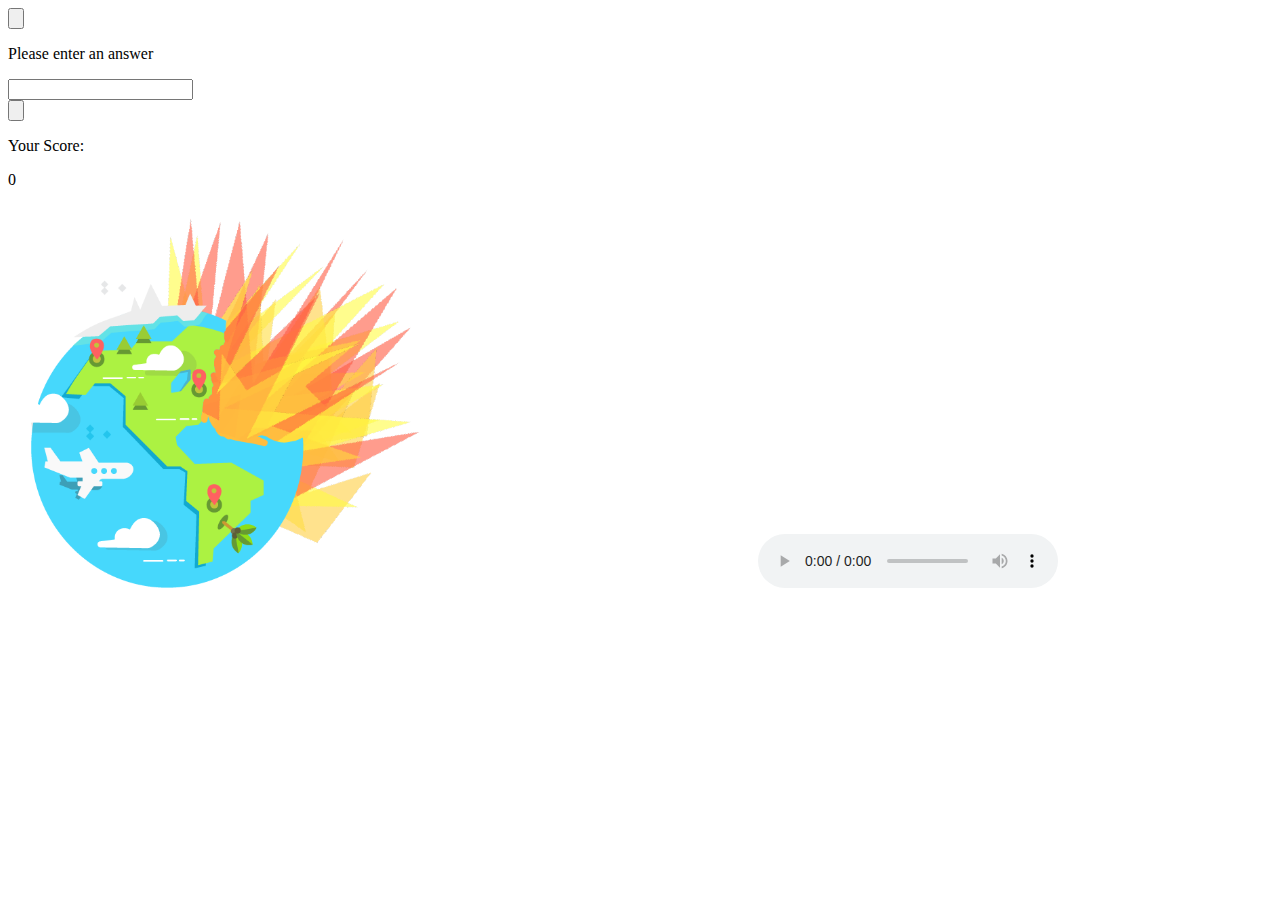
==== game.html @ cee0a995 "Game.html fix" ====
<!DOCTYPE html>

<html>
	<head>
		<title>Math Explorer</title>
		<meta charset="utf-8">
		<link rel="stylesheet" type="text/css" href="game.css">
	</head>
		<div class = "start">
			<form>
				<input type="button" class = "start_button" onclick="window.location.href = 'game.html'" id = "start_button">
			</form>
		</div>
		<body id = "body"> 
			<div class = "eq_box" id = "eq_box">
				<p id = "equation"></p>
				<p id = "answer">Please enter an answer</p>
				<p id = "success"></p>
				<form onsubmit="return false">
					<input type = "text" id = "answer_field"><br>
					<button id = "sub_button" onclick="Main1()"><br>
				</form>
			</div>
			<!-- <div id = "high_score">
				<p id = "beat_hi_score">Congratulations! You beat the highest score!</p>
				<p>High Score:</p>
				<p id = "high_score_value"></p>
			</div> -->
			<div id="scoreboard">
				<p id="your_score">Your Score:</p>
				<p id="score_end"></p>
			</div>
			<img id = "earthdest" src = "./game models/Flaming planet.png" height = 55% width = 35%>
			<canvas id="icanvas" class = "canvas">
				<script type="text/javascript">
					var imgCall = new Image();
					var canvas = document.getElementById('icanvas');
					var context = canvas.getContext("2d");
					var kd = 1;
					var x = 231;
					var y = 30;
					
					imgCall.onload = direction;
					imgCall.src = "./game models/Asteroid(Updated 3).png";   // load image

					function direction() {
					  context.clearRect(0, 0, canvas.width, canvas.height);  // clear canvas
					  context.drawImage(imgCall, x,y);                       // draw image at current position

					  
					  y += .6;
					  x -= 1.2;
					  if (y < 133)     // loop
					  {
					  	requestAnimationFrame(direction);
					  } else {
					  	document.getElementById("earthdest").style.visibility = "visible";
					  	document.getElementById("scoreboard").style.visibility = "visible";
					  	document.getElementById("eq_box").style.visibility = "hidden";
					  	document.getElementById("equation").innerHTML = "You lost!";
					  	document.getElementById("answer").innerHTML = "Press Start to try again!";
					  	document.getElementById("success").innerHTML = "";
					  	context.clearRect(0,0, canvas.width, canvas.height);
					  	document.getElementById("body").style.background = "url('./backgrounds/Math_Explorer(Background).png') center center fixed";
					  	document.getElementById("body").style.backgroundSize= "100% 100%";
					  	document.getElementById("answer_field").style.visibility = "hidden";
					  	document.getElementById("start_button").style.visibility = "visible";
					  	document.getElementById("high_score").style.visibility = "visible";	
					  	var newScore = localStorage.getItem("score");
					  	if (newScore > score){
					  		
					  		document.getElementById("high_score_value").innerHTML = newScore;
					  	}
					  	else{
					  		document.getElementById("beat_hi_score").style.visibility = "visible";	
					  		document.getElementById("high_score_value").innerHTML = score;
					  	}
					  }
					 
					}
				</script>
			<script src="Logic.js"></script>
			<script>
				var score = 0;
				document.getElementById("score_end").innerHTML = score;
				Main();
				function Main1() {
					
					var answerValue = parseInt(document.getElementById("answer_field").value);
					var answerTrue = document.getElementById("answer").value;
					document.getElementById("score_end").innerHTML = score;
					document.getElementById("answer_field").value = "";
					if (answerValue == answerTrue)
					{
						document.getElementById("answer").innerHTML = "Please enter an answer";
						document.getElementById("success").innerHTML = "Nice!";
						document.getElementById("success").className = "success_animation";
						score += 5;
						localStorage.setItem("score", score);
						document.getElementById("score_end").innerHTML = score;
						x = 231;
						y = 30;
						Main();
					} else {
						document.getElementById("answer").innerHTML = "That's not correct :(";
						document.getElementById("success").className = "unsucc";
						document.getElementById("score_end").innerHTML = score;
					}

				}
			</script>
			</canvas>
		<audio controls autoplay loop id = "song">
			<source src="audio files/Hubbub.mp3" type="audio/ogg">
		</audio>
		</body>
</html>
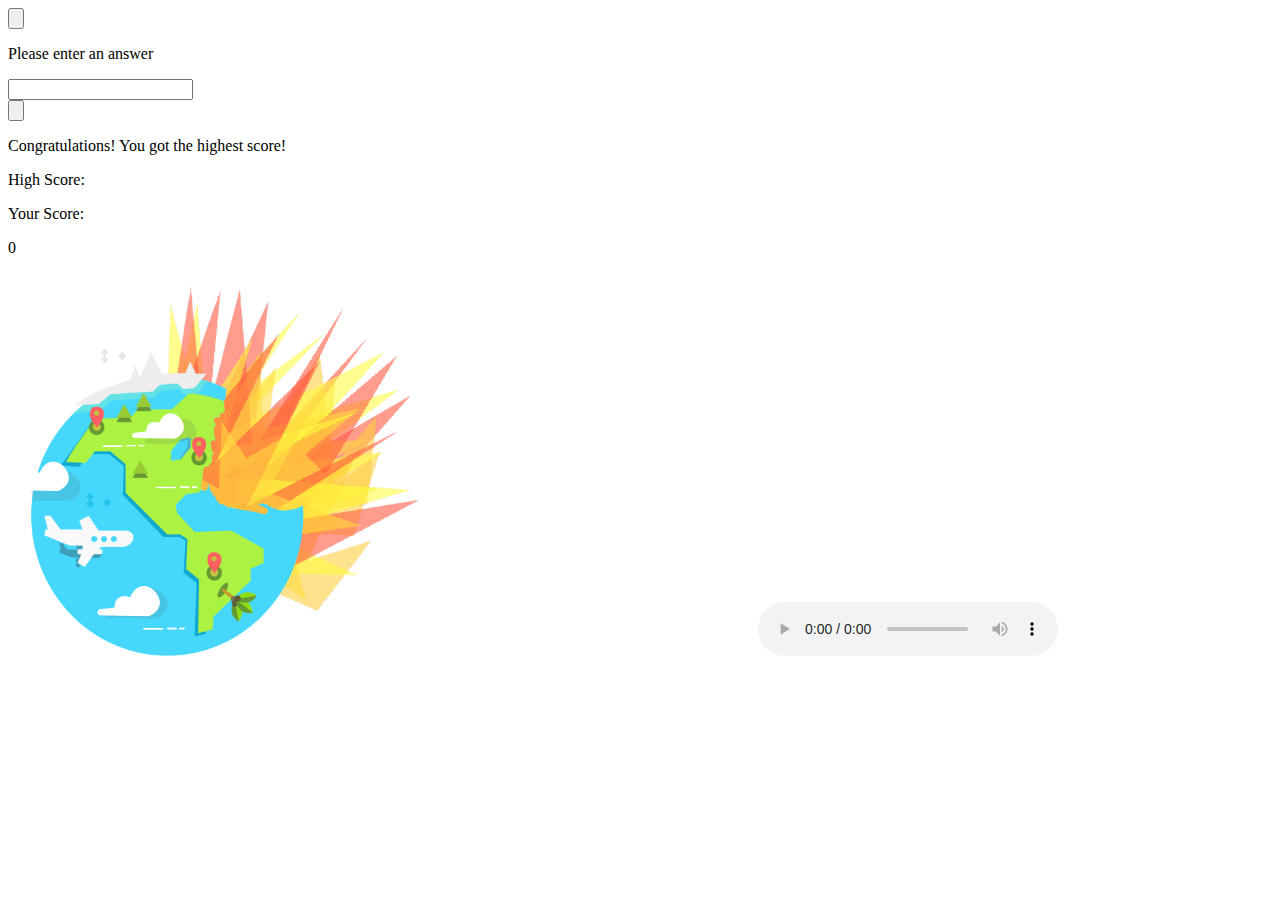
==== commit 60681d00: "Score fix" ====
--- a/game.html
+++ b/game.html
@@ -21,11 +21,11 @@
 					<button id = "sub_button" onclick="Main1()"><br>
 				</form>
 			</div>
-			<!-- <div id = "high_score">
-				<p id = "beat_hi_score">Congratulations! You beat the highest score!</p>
+			<div id = "high_score">
+				<p id = "beat_hi_score">Congratulations! You got the highest score!</p>
 				<p>High Score:</p>
 				<p id = "high_score_value"></p>
-			</div> -->
+			</div>
 			<div id="scoreboard">
 				<p id="your_score">Your Score:</p>
 				<p id="score_end"></p>
@@ -36,18 +36,21 @@
 					var imgCall = new Image();
 					var canvas = document.getElementById('icanvas');
 					var context = canvas.getContext("2d");
-					var kd = 1;
 					var x = 231;
 					var y = 30;
 					
 					imgCall.onload = direction;
-					imgCall.src = "./game models/Asteroid(Updated 3).png";   // load image
+					imgCall.src = "./game models/Asteroid(Updated).png";   // load image
+
+					var widthRatio = canvas.width / imgCall.width;
+					var heightRatio = canvas.height / imgCall.height;
+					var ratio = Math.min(widthRatio, heightRatio);
 
 					function direction() {
 					  context.clearRect(0, 0, canvas.width, canvas.height);  // clear canvas
-					  context.drawImage(imgCall, x,y);                       // draw image at current position
 
-					  
+					  context.drawImage(imgCall, x,y, imgCall.width * .3, imgCall.height * .3);                       // draw image at current position
+
 					  y += .6;
 					  x -= 1.2;
 					  if (y < 133)     // loop
@@ -70,9 +73,10 @@
 					  	if (newScore > score){
 					  		
 					  		document.getElementById("high_score_value").innerHTML = newScore;
+
 					  	}
-					  	else{
-					  		document.getElementById("beat_hi_score").style.visibility = "visible";	
+					  	else {
+					  		document.getElementById("beat_hi_score").style.visibility = "visible";
 					  		document.getElementById("high_score_value").innerHTML = score;
 					  	}
 					  }
@@ -96,7 +100,7 @@
 						document.getElementById("success").innerHTML = "Nice!";
 						document.getElementById("success").className = "success_animation";
 						score += 5;
-						localStorage.setItem("score", score);
+						localStorage.setItem("new_score", score);
 						document.getElementById("score_end").innerHTML = score;
 						x = 231;
 						y = 30;
